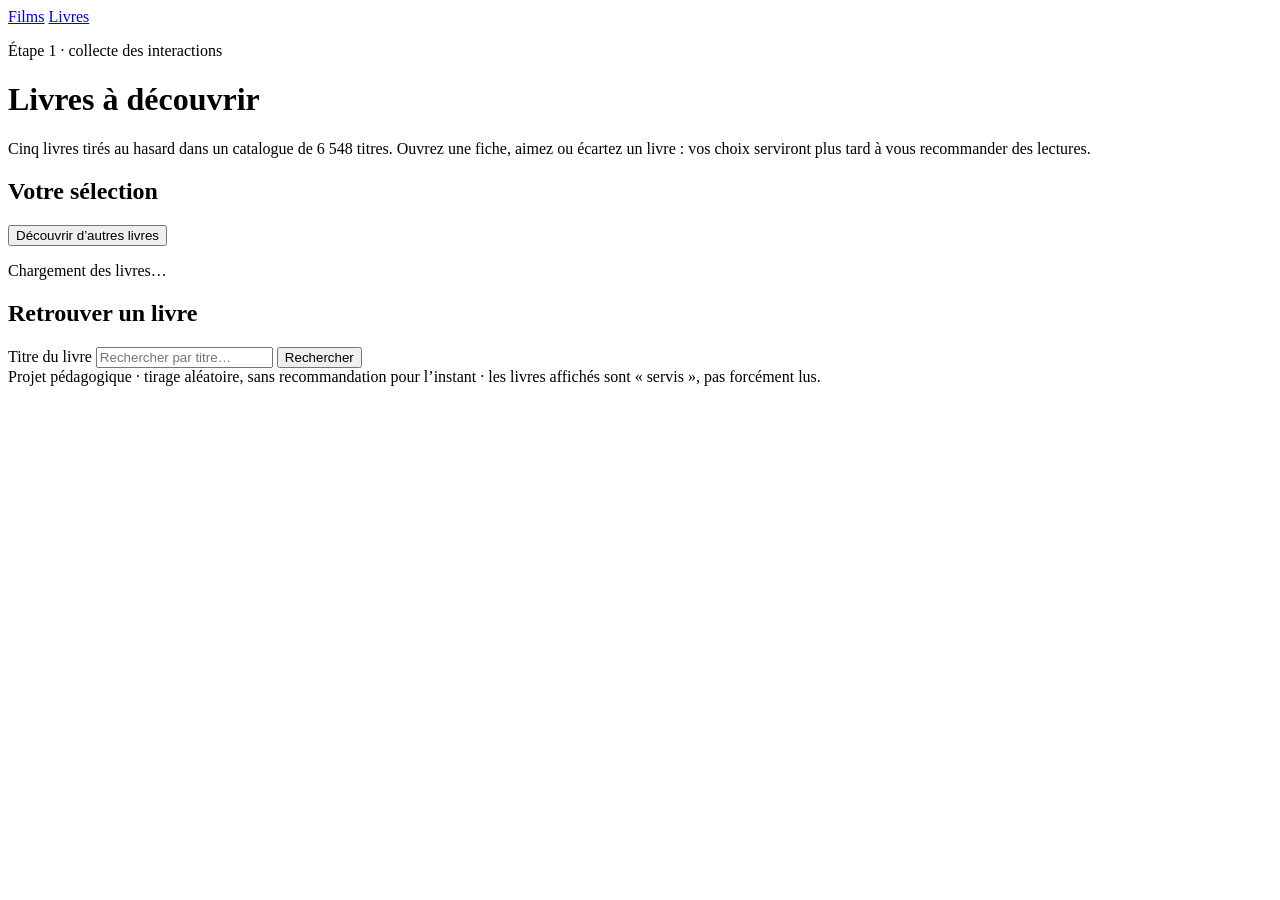
==== Books_recommendation/web/static/books.html @ 6f2175d2 "second recommendation idea of tf-idf plus user profil construction" ====
<!doctype html>
<html lang="fr">
<head>
  <meta charset="utf-8">
  <meta name="viewport" content="width=device-width, initial-scale=1">
  <title>Livres à découvrir</title>
  <meta name="description" content="Cinq livres tirés au hasard ; vos interactions sont enregistrées pour de futures recommandations.">
  <link rel="stylesheet" href="/static/styles.css">
  <link rel="stylesheet" href="/static/books/books.css">
</head>
<body>
  <nav class="site-nav" aria-label="Modules">
    <div class="container">
      <a href="/">Films</a>
      <a href="/books" aria-current="page">Livres</a>
    </div>
  </nav>

  <header class="hero">
    <div class="container">
      <p class="eyebrow">Étape 1 · collecte des interactions</p>
      <h1>Livres à découvrir</h1>
      <p class="lead">
        Cinq livres tirés au hasard dans un catalogue de 6 548 titres. Ouvrez une fiche,
        aimez ou écartez un livre : vos choix serviront plus tard à vous recommander des lectures.
      </p>
    </div>
  </header>

  <main class="container">
    <!-- ======================= Sélection aléatoire ======================= -->
    <section aria-labelledby="discovery-heading">
      <div class="section-head">
        <h2 id="discovery-heading">Votre sélection</h2>
        <button type="button" id="refresh" class="button button-accent">Découvrir d’autres livres</button>
      </div>

      <div id="discovery-status" class="status" role="status" aria-live="polite">
        <div class="spinner" aria-hidden="true"></div>
        <p>Chargement des livres…</p>
      </div>

      <div id="discovery-error" class="notice notice-error" role="alert" hidden>
        <h2>Impossible de charger les livres</h2>
        <p id="discovery-error-message"></p>
        <button type="button" id="discovery-retry" class="button">Réessayer</button>
      </div>

      <div id="discovery-empty" class="notice" hidden>
        <h2>Aucun livre à proposer</h2>
        <p>Tous les livres disponibles ont été écartés. Annulez un rejet depuis la recherche pour en revoir.</p>
      </div>

      <p id="discovery-partial" class="partial-note" hidden></p>

      <!-- Conteneur des cartes : UN SEUL listener délégué (voir books.js). -->
      <ul id="book-grid" class="book-grid" hidden></ul>
    </section>

    <!-- ========================= Recherche ========================= -->
    <section class="search-section" aria-labelledby="search-heading">
      <h2 id="search-heading">Retrouver un livre</h2>
      <form id="search-form" class="search-form" role="search">
        <label for="search-input" class="visually-hidden">Titre du livre</label>
        <input id="search-input" name="query" type="search" placeholder="Rechercher par titre…"
               maxlength="200" autocomplete="off">
        <button type="submit" class="button">Rechercher</button>
      </form>

      <div id="search-status" class="status" role="status" aria-live="polite" hidden>
        <div class="spinner" aria-hidden="true"></div>
        <p>Recherche…</p>
      </div>
      <div id="search-error" class="notice notice-error" role="alert" hidden>
        <p id="search-error-message"></p>
        <button type="button" id="search-retry" class="button">Réessayer</button>
      </div>
      <p id="search-summary" class="search-summary" hidden></p>

      <ul id="search-results" class="search-results" hidden></ul>

      <nav id="search-pagination" class="pagination" aria-label="Pages de résultats" hidden>
        <button type="button" id="search-prev" class="button button-ghost">← Précédent</button>
        <span id="search-page-info"></span>
        <button type="button" id="search-next" class="button button-ghost">Suivant →</button>
      </nav>
    </section>
  </main>

  <footer class="footer">
    <div class="container">
      Projet pédagogique · tirage aléatoire, sans recommandation pour l’instant ·
      les livres affichés sont « servis », pas forcément lus.
    </div>
  </footer>

  <!-- ========================= Fiche livre ========================= -->
  <dialog id="book-dialog" class="book-dialog" aria-labelledby="dialog-title">
    <div class="dialog-inner">
      <button type="button" class="dialog-close" data-action="close" aria-label="Fermer">×</button>

      <div id="dialog-loading" class="status"><div class="spinner" aria-hidden="true"></div><p>Chargement de la fiche…</p></div>
      <div id="dialog-error" class="notice notice-error" hidden>
        <p id="dialog-error-message"></p>
        <button type="button" class="button" data-action="open">Réessayer</button>
      </div>

      <article id="dialog-content" class="dialog-content" hidden>
        <div class="dialog-cover cover-slot"></div>
        <div class="dialog-body">
          <p class="book-category dialog-categories"></p>
          <h2 id="dialog-title" class="dialog-title"></h2>
          <p class="dialog-subtitle"></p>
          <p class="book-authors dialog-authors"></p>
          <dl class="dialog-meta"></dl>

          <div class="book-actions">
            <button type="button" class="action action-like" data-role="like" data-action="like" aria-pressed="false">J’aime</button>
            <button type="button" class="action action-dismiss" data-role="dismiss" data-action="dismiss" aria-pressed="false">Pas intéressé</button>
          </div>
          <div class="book-feedback" role="status" aria-live="polite" hidden></div>

          <h3 class="dialog-section">Description</h3>
          <p class="dialog-description"></p>
        </div>
      </article>
    </div>
  </dialog>

  <!-- ========================= Gabarits ========================= -->
  <template id="book-card-template">
    <li class="book-card" data-book-id="">
      <div class="cover-slot"></div>
      <div class="book-body">
        <p class="book-category"></p>
        <h3 class="book-title"></h3>
        <p class="book-authors"></p>
        <p class="book-badge" hidden></p>
        <div class="book-actions">
          <button type="button" class="action action-open" data-action="open">Voir le livre</button>
          <button type="button" class="action action-like" data-role="like" data-action="like" aria-pressed="false">J’aime</button>
          <button type="button" class="action action-dismiss" data-role="dismiss" data-action="dismiss" aria-pressed="false">Pas intéressé</button>
        </div>
        <div class="book-feedback" role="status" aria-live="polite" hidden></div>
      </div>
    </li>
  </template>

  <template id="search-row-template">
    <li class="search-row" data-book-id="">
      <div class="cover-slot cover-small"></div>
      <div class="search-row-body">
        <p class="search-row-title"></p>
        <p class="book-authors"></p>
      </div>
      <button type="button" class="action action-open" data-action="open">Voir le livre</button>
    </li>
  </template>

  <script src="/static/books/books.js"></script>
</body>
</html>
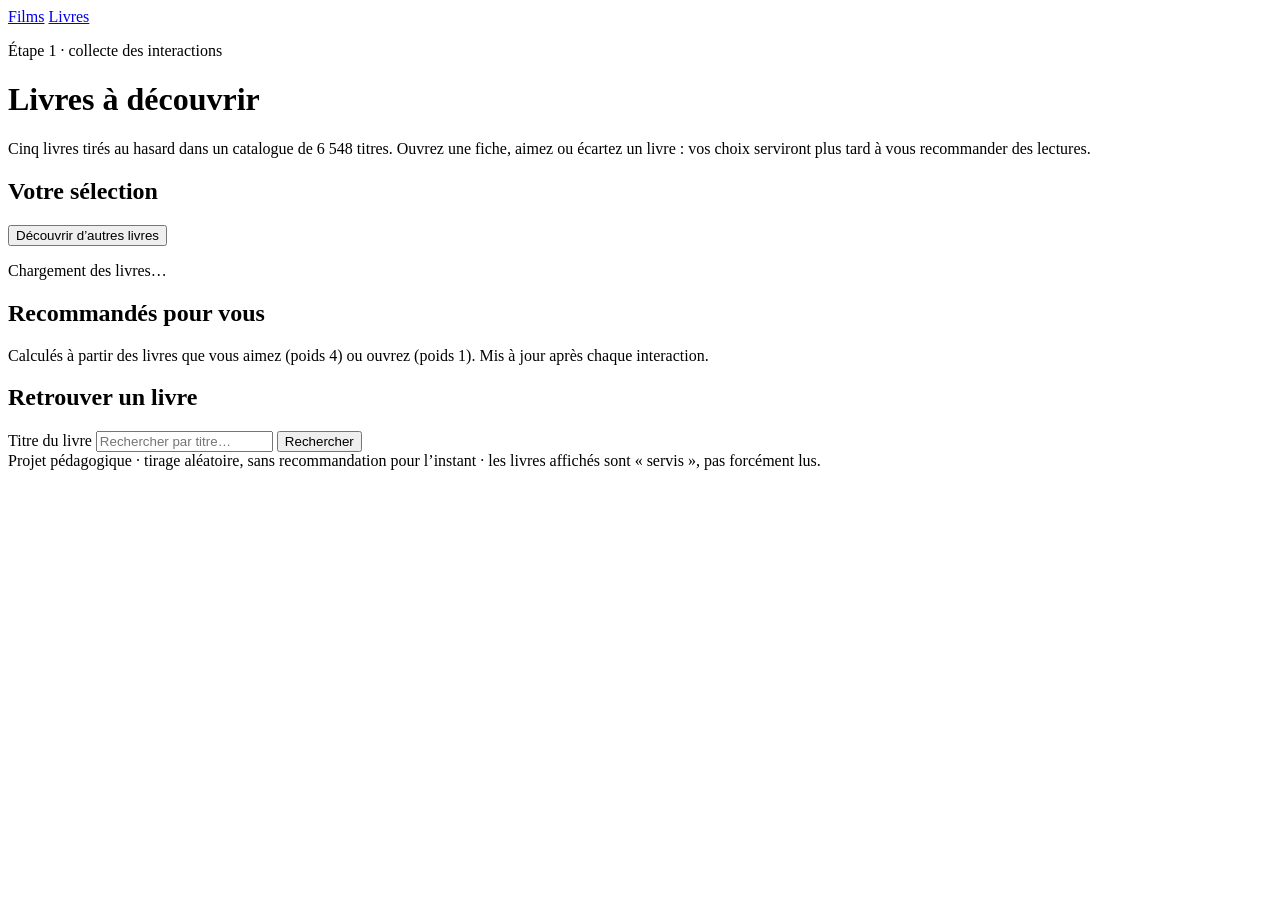
==== commit a688f9c1: "tf-idf finish and the web plateforme recommendation based on user interaction for each session id an" ====
--- a/Books_recommendation/web/static/books.html
+++ b/Books_recommendation/web/static/books.html
@@ -55,6 +55,34 @@
 
       <!-- Conteneur des cartes : UN SEUL listener délégué (voir books.js). -->
       <ul id="book-grid" class="book-grid" hidden></ul>
+    </section>
+
+    <!-- ================= Recommandations TF-IDF ================= -->
+    <section class="reco-section" aria-labelledby="reco-heading">
+      <div class="section-head">
+        <div>
+          <h2 id="reco-heading">Recommandés pour vous</h2>
+          <p class="reco-hint">Calculés à partir des livres que vous aimez (poids 4) ou ouvrez (poids 1).
+            Mis à jour après chaque interaction.</p>
+        </div>
+      </div>
+
+      <div id="reco-status" class="status" role="status" aria-live="polite" hidden>
+        <div class="spinner" aria-hidden="true"></div>
+        <p>Calcul des recommandations…</p>
+      </div>
+
+      <div id="reco-error" class="notice notice-error" role="alert" hidden>
+        <p id="reco-error-message"></p>
+        <button type="button" id="reco-retry" class="button">Réessayer</button>
+      </div>
+
+      <div id="reco-empty" class="notice" hidden>
+        <p id="reco-empty-message"></p>
+      </div>
+
+      <!-- Même gabarit de carte et même listener délégué que la sélection. -->
+      <ul id="reco-grid" class="book-grid" hidden></ul>
     </section>
 
     <!-- ========================= Recherche ========================= -->
@@ -135,6 +163,7 @@
         <p class="book-category"></p>
         <h3 class="book-title"></h3>
         <p class="book-authors"></p>
+        <p class="book-score" hidden></p>
         <p class="book-badge" hidden></p>
         <div class="book-actions">
           <button type="button" class="action action-open" data-action="open">Voir le livre</button>
